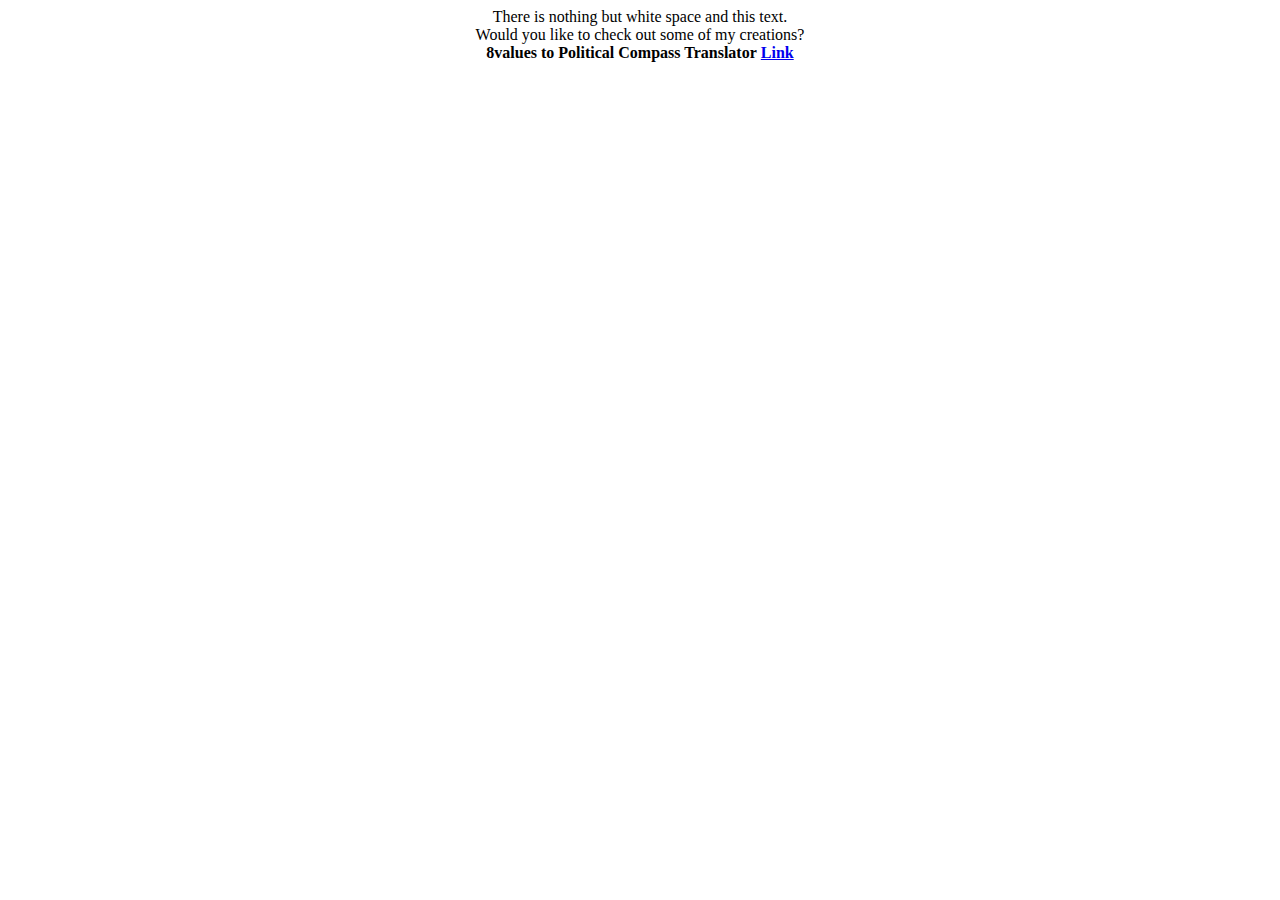
==== index.html @ d961d260 "Fixed formatting" ====
<html>
<head>
</head>
<body>
<center>
  There is nothing but white space and this text.</br>
  Would you like to check out some of my creations?</br>
<b>8values to Political Compass Translator<b> <a href="/8valuestopolcomp">Link</a>
</center>
</body>
</html>
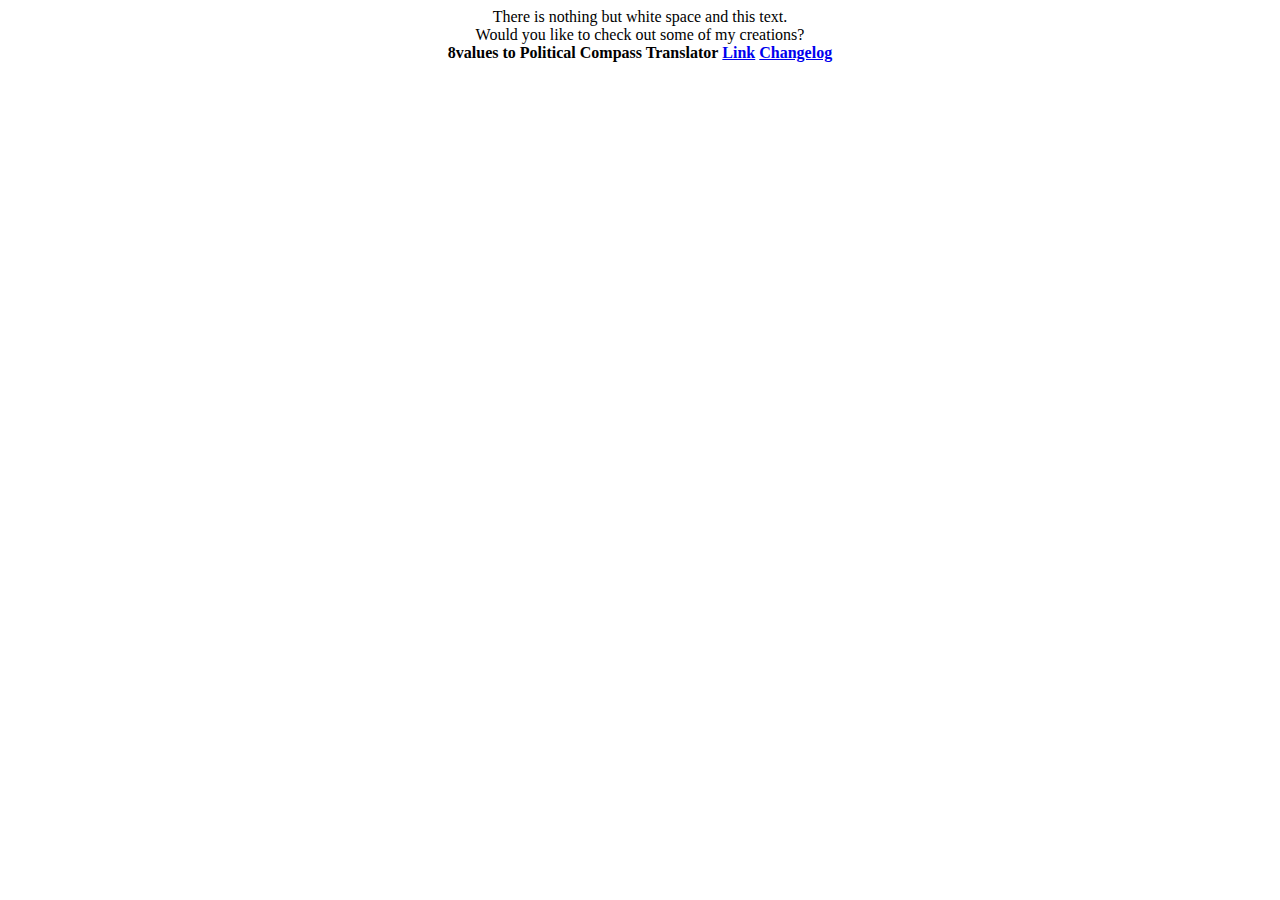
==== commit 1b14b526: "Added Google Analytics tracking" ====
--- a/index.html
+++ b/index.html
@@ -1,11 +1,20 @@
 <html>
 <head>
+ <!-- Global site tag (gtag.js) - Google Analytics -->
+<script async src="https://www.googletagmanager.com/gtag/js?id=UA-169428875-1"></script>
+<script>
+  window.dataLayer = window.dataLayer || [];
+  function gtag(){dataLayer.push(arguments);}
+  gtag('js', new Date());
+
+  gtag('config', 'UA-169428875-1');
+</script>
 </head>
 <body>
 <center>
   There is nothing but white space and this text.</br>
   Would you like to check out some of my creations?</br>
-<b>8values to Political Compass Translator<b> <a href="/8valuestopolcomp">Link</a>
+<b>8values to Political Compass Translator<b> <a href="/8valuestopolcomp">Link</a> <a href="/8valuestopolcomp/changelog.txt">Changelog</a>
 </center>
 </body>
 </html>
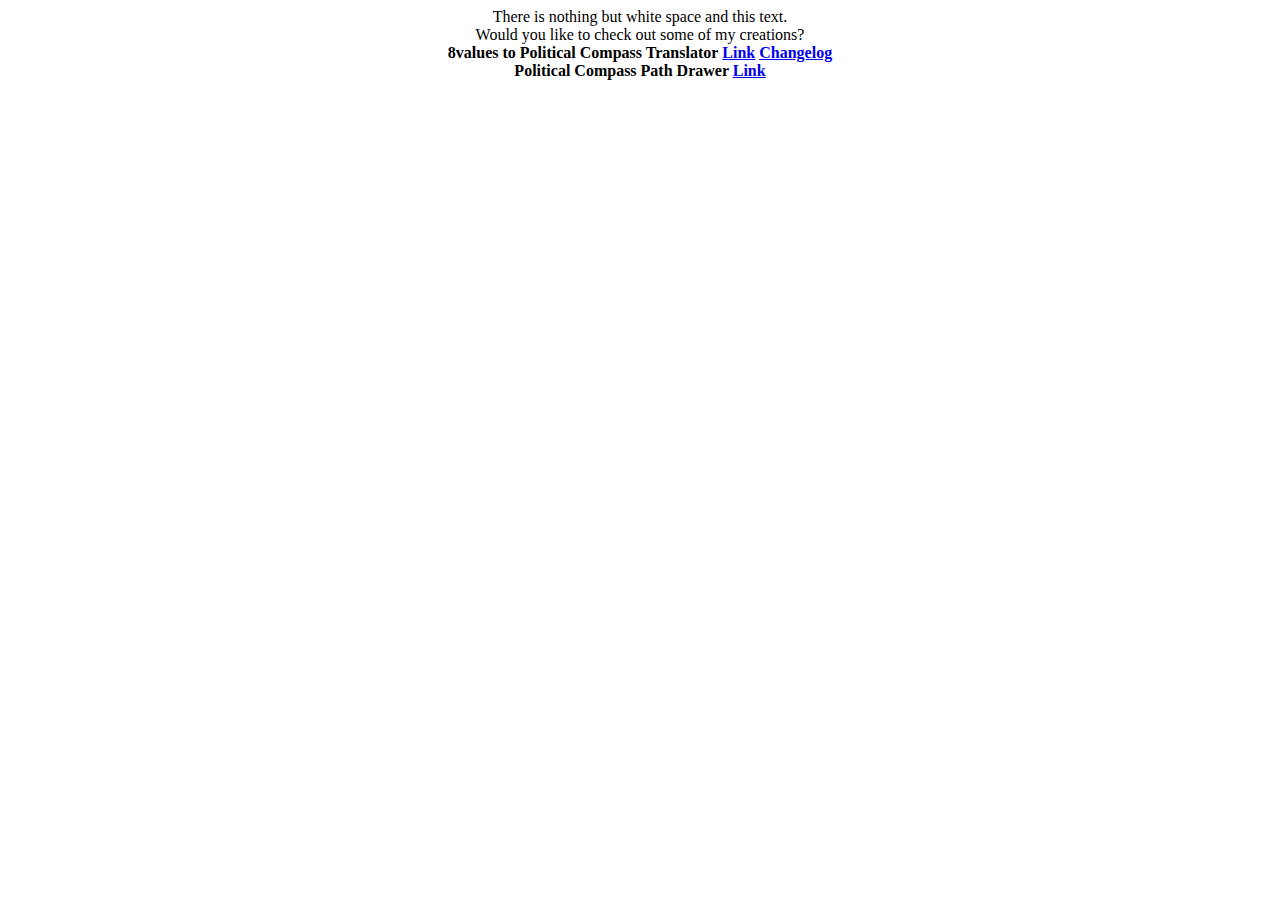
==== commit 83e0d12b: "New site - Political Compass Path Drawer" ====
--- a/index.html
+++ b/index.html
@@ -1,5 +1,9 @@
 <html>
 <head>
+<title>Liskowskyy's personal website</title>
+<link rel="icon" 
+      type="image/png" 
+      href="favicon.ico">
  <!-- Global site tag (gtag.js) - Google Analytics -->
 <script async src="https://www.googletagmanager.com/gtag/js?id=UA-169428875-1"></script>
 <script>
@@ -14,7 +18,8 @@
 <center>
   There is nothing but white space and this text.</br>
   Would you like to check out some of my creations?</br>
-<b>8values to Political Compass Translator<b> <a href="/8valuestopolcomp">Link</a> <a href="/8valuestopolcomp/changelog.txt">Changelog</a>
+<b>8values to Political Compass Translator<b> <a href="/8valuestopolcomp">Link</a> <a href="/8valuestopolcomp/changelog.txt">Changelog</a></br>
+<b>Political Compass Path Drawer<b> <a href="/pcpathdrawer">Link</a></br>
 </center>
 </body>
 </html>
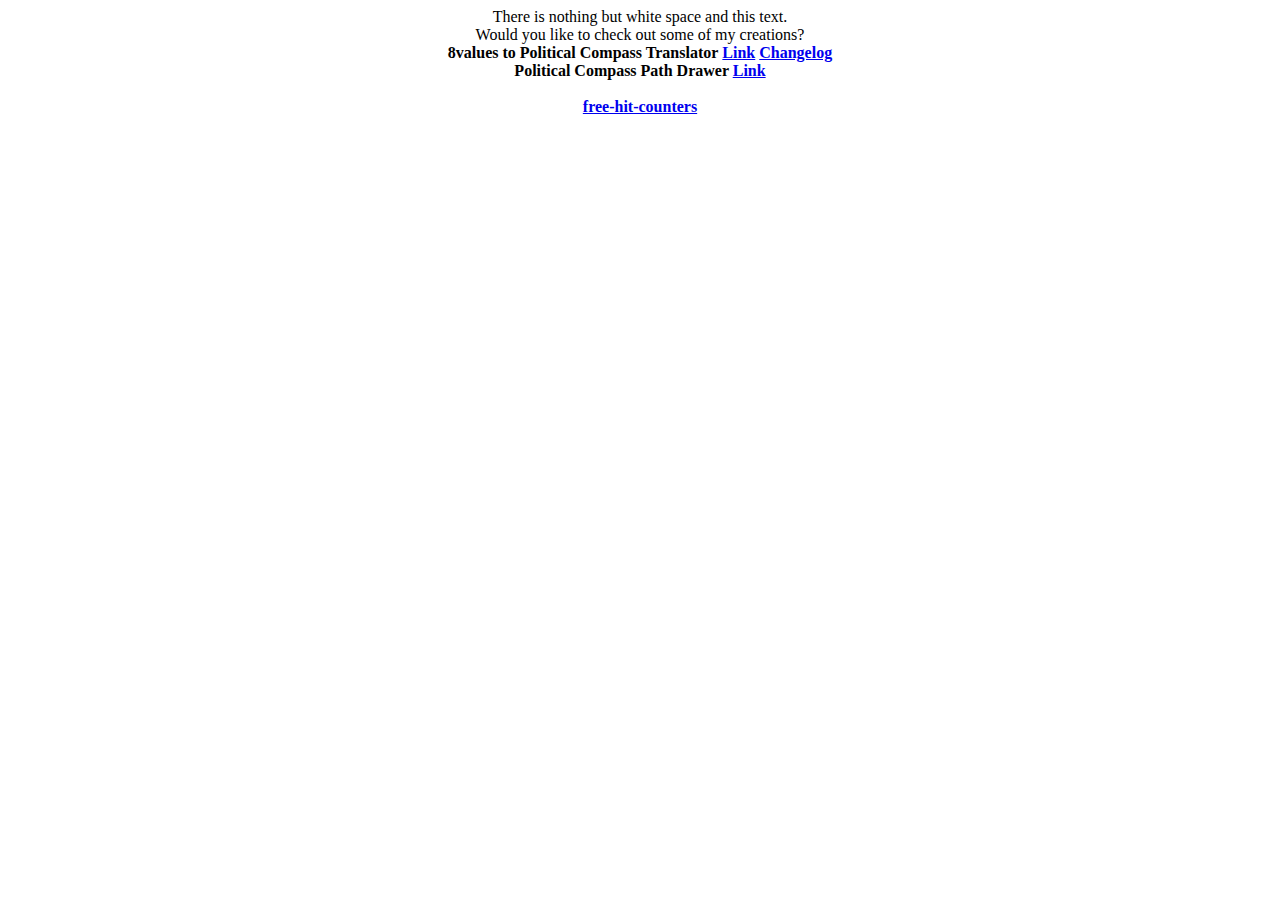
==== commit 3527d207: "Added a visitor counter" ====
--- a/index.html
+++ b/index.html
@@ -1,18 +1,10 @@
 <html>
 <head>
+<meta name="viewport" content="width=device-width, initial-scale=1.0">
 <title>Liskowskyy's personal website</title>
 <link rel="icon" 
       type="image/png" 
       href="favicon.ico">
- <!-- Global site tag (gtag.js) - Google Analytics -->
-<script async src="https://www.googletagmanager.com/gtag/js?id=UA-169428875-1"></script>
-<script>
-  window.dataLayer = window.dataLayer || [];
-  function gtag(){dataLayer.push(arguments);}
-  gtag('js', new Date());
-
-  gtag('config', 'UA-169428875-1');
-</script>
 </head>
 <body>
 <center>
@@ -20,6 +12,9 @@
   Would you like to check out some of my creations?</br>
 <b>8values to Political Compass Translator<b> <a href="/8valuestopolcomp">Link</a> <a href="/8valuestopolcomp/changelog.txt">Changelog</a></br>
 <b>Political Compass Path Drawer<b> <a href="/pcpathdrawer">Link</a></br>
+</br>
+ <a href='https://free-hit-counters.net/'>free-hit-counters</a> <script type='text/javascript' src='https://www.freevisitorcounters.com/auth.php?id=811fc9cdc66b78201222078e7b5c83e90bd5af9f'></script>
+<script type="text/javascript" src="https://www.freevisitorcounters.com/en/home/counter/724201/t/0"></script>
 </center>
 </body>
 </html>
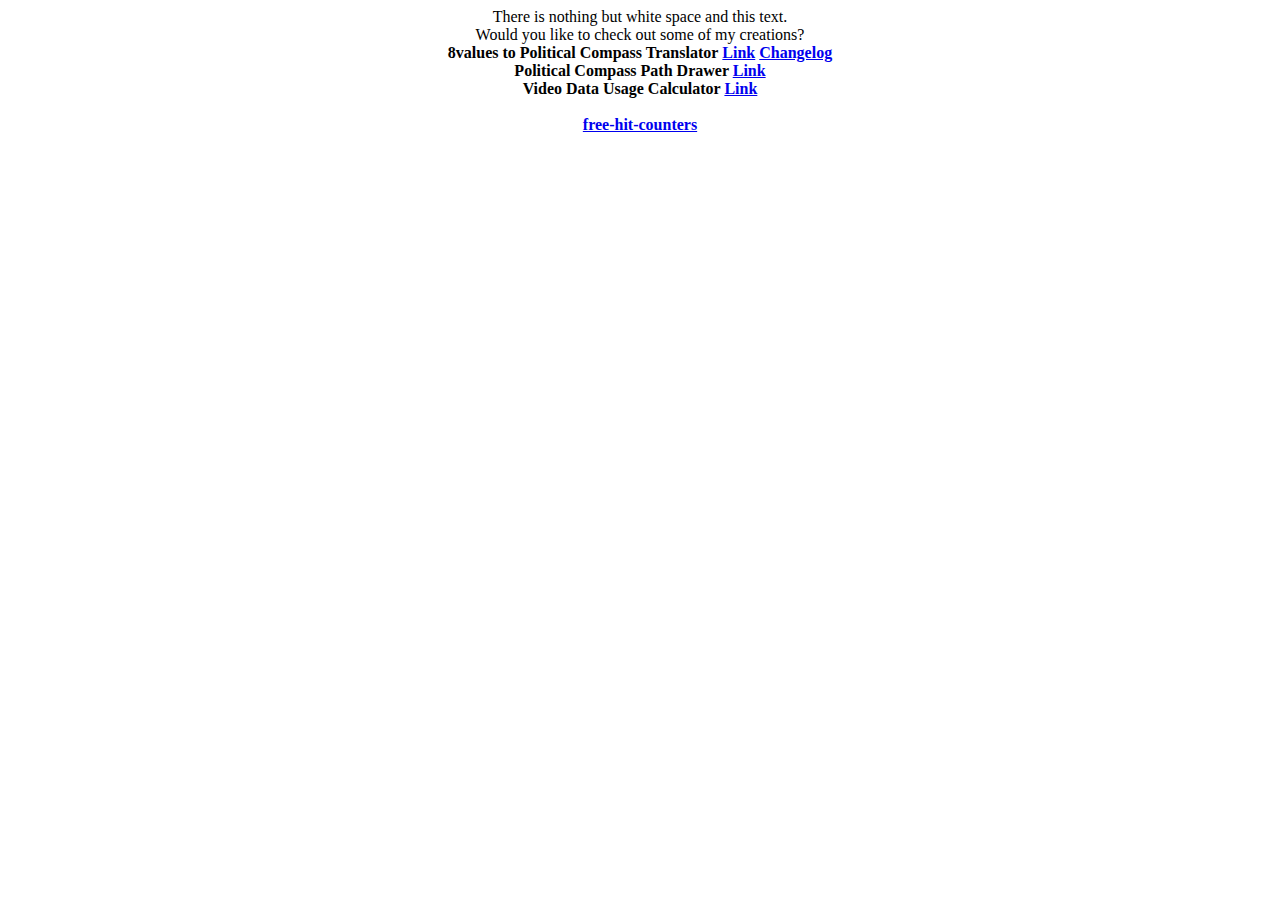
==== commit 97f6e193: "Added a link to the new site" ====
--- a/index.html
+++ b/index.html
@@ -12,6 +12,7 @@
   Would you like to check out some of my creations?</br>
 <b>8values to Political Compass Translator<b> <a href="/8valuestopolcomp">Link</a> <a href="/8valuestopolcomp/changelog.txt">Changelog</a></br>
 <b>Political Compass Path Drawer<b> <a href="/pcpathdrawer">Link</a></br>
+<b>Video Data Usage Calculator<b> <a href="/videodatausage">Link</a></br>
 </br>
  <a href='https://free-hit-counters.net/'>free-hit-counters</a> <script type='text/javascript' src='https://www.freevisitorcounters.com/auth.php?id=811fc9cdc66b78201222078e7b5c83e90bd5af9f'></script>
 <script type="text/javascript" src="https://www.freevisitorcounters.com/en/home/counter/724201/t/0"></script>
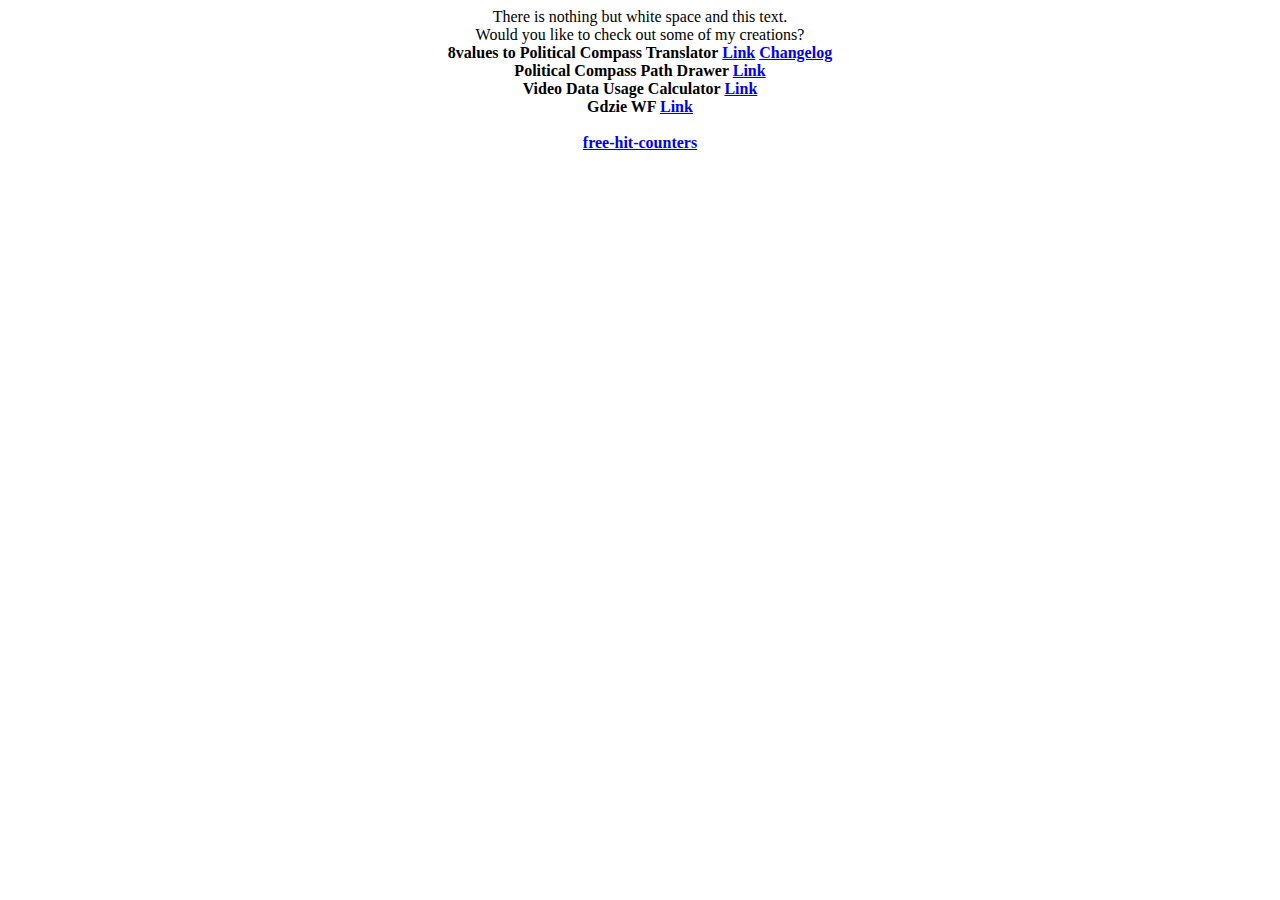
==== commit 9577d138: "Testing" ====
--- a/index.html
+++ b/index.html
@@ -1,4 +1,4 @@
-<html>
+<html lang="en">
 <head>
 <meta name="viewport" content="width=device-width, initial-scale=1.0">
 <title>Liskowskyy's personal website</title>
@@ -13,6 +13,7 @@
 <b>8values to Political Compass Translator<b> <a href="/8valuestopolcomp">Link</a> <a href="/8valuestopolcomp/changelog.txt">Changelog</a></br>
 <b>Political Compass Path Drawer<b> <a href="/pcpathdrawer">Link</a></br>
 <b>Video Data Usage Calculator<b> <a href="/videodatausage">Link</a></br>
+<b>Gdzie WF<b> <a href="/gdziewf">Link</a></br>
 </br>
  <a href='https://free-hit-counters.net/'>free-hit-counters</a> <script type='text/javascript' src='https://www.freevisitorcounters.com/auth.php?id=811fc9cdc66b78201222078e7b5c83e90bd5af9f'></script>
 <script type="text/javascript" src="https://www.freevisitorcounters.com/en/home/counter/724201/t/0"></script>
